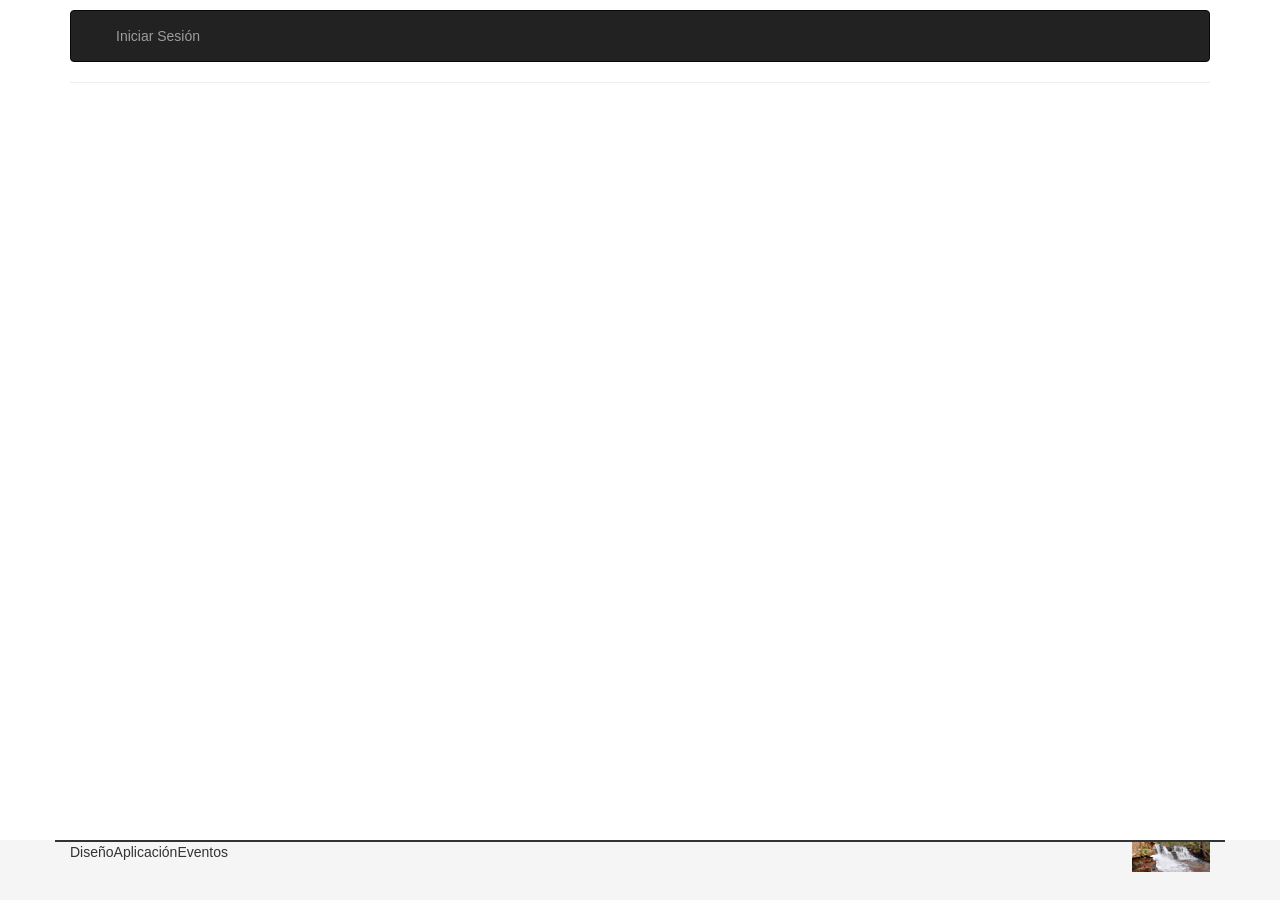
==== static/index.html @ cc59760b "Recovered index.html Added activate_env script for python env" ====
<!DOCTYPE html>
<html ng-app="EventPlanner">
    <head><title>EventPlanner</title>
        <meta charset="UTF-8">
        <meta name="viewport" content="width=device-width, initial-scale=1">
        <link rel="stylesheet" type="text/css" href="css/bootstrap.css">
        <link rel="stylesheet" type="text/css" href="css/bsPerso.css">
        <link rel="stylesheet" href="css/angular/ngDialog.min.css">
        <link rel="stylesheet" href="css/angular/ngDialog-theme-default.min.css">
        <link rel="stylesheet" href="css/angular/ng-table.min.css">
        <link rel="stylesheet" href="css/app/style.css">
        <link rel="shortcut icon" href="img/favicon.ico">
        <meta http-equiv="X-UA-Compatible" content="IE=edge">
        <!--[if lt IE 9]>
        <script src="js/html5shiv.js"></script>
        <script src="js/respond.min.js"></script>
        <![endif]-->
    </head>
<body ng-controller="EventPlannerController_">
    <div class="container">
        <flash:messages class="alert-perso"></flash:messages>
        <div ng-view class="fade"></div>
    </div>
    <footer class="footer">
      <div class="container">
          <div class="row">
              <div class="col-xs-12" style="background-color: #333333; height: 2px;"></div>
          </div>
          <div class="row">
              <div class="col-xs-10 text-inverse" ng-bind="title"></div>
              <div class="col-xs-2" style="text-align: right"><img alt="Logo" src="img/logo.png" height="30" /></div>
          </div>
      </div>
    </footer>
    <!-- LOAD JQUERY -->
    <script src="js/jquery-1.11.2.min.js"></script>
    <script src="js/d3.v3.min.js"></script>

    <!-- LOAD ANGULAR -->
    <script src="js/bootstrap.min.js"></script>
    <script src="js/angular/angular.min.js"></script>
    <script src="js/angular/angular-animate.min.js"></script>
    <script src="js/angular/angular-route.min.js"></script>
    <script src="js/angular/angular-resource.min.js"></script>
    <script src="js/jquery.layout-latest.min.js"></script>
    <script src="js/jquery-ui.min.js"></script>
    <script src="js/angular/ng-flash.js"></script>
    <!-- LOAD APP -->
    <script src="js/app/app.js"></script>
    <script src="js/app/EventPlanner/EventPlannerService.js"></script>
    <script src="js/app/EventPlanner/EventPlannerController.js"></script>


</body>
</html>
---- static/css/bsPerso.css ----
.text-perso {
  color: #99cc33;//#31708f;
}
a.text-perso:hover {
  color: #99cc99;//#245269;
}
.bg-perso {
  background-color: #d9edf7;
}
a.bg-perso:hover {
  background-color: #afd9ee;
}
.btn-perso {
  color: #fff;
  background-color: #669933;//#5bc0de;
  border-color: #669933;//#46b8da;
}
.btn-perso:hover,
.btn-perso:focus,
.btn-perso.focus,
.btn-perso:active,
.btn-perso.active,
.open > .dropdown-toggle.btn-perso {
  color: #fff;
  background-color: #557722;//#31b0d5;
  border-color: #336633;//#269abc;
}
.btn-perso:active,
.btn-perso.active,
.open > .dropdown-toggle.btn-perso {
  background-image: none;
}
.btn-perso.disabled,
.btn-perso[disabled],
fieldset[disabled] .btn-perso,
.btn-perso.disabled:hover,
.btn-perso[disabled]:hover,
fieldset[disabled] .btn-perso:hover,
.btn-perso.disabled:focus,
.btn-perso[disabled]:focus,
fieldset[disabled] .btn-perso:focus,
.btn-perso.disabled.focus,
.btn-perso[disabled].focus,
fieldset[disabled] .btn-perso.focus,
.btn-perso.disabled:active,
.btn-perso[disabled]:active,
fieldset[disabled] .btn-perso:active,
.btn-perso.disabled.active,
.btn-perso[disabled].active,
fieldset[disabled] .btn-perso.active {
  background-color: #5bc0de;
  border-color: #46b8da;
}
.btn-perso .badge {
  color: #5bc0de;
  background-color: #fff;
}
.label-perso {
  background-color: #5bc0de;
}
.label-perso[href]:hover,
.label-perso[href]:focus {
  background-color: #31b0d5;
}
.alert-perso {
  color: #775511;//#31708f;
  background-color: #FFCC33;//#d9edf7;
  border-color: #FFCC33;//#bce8f1;
}
.alert-perso hr {
  border-top-color: #a6e1ec;
}
.alert-perso .alert-link {
  color: #99cc99;//#245269;
}
.progress-bar-perso {
  background-color: #5bc0de;
}
.progress-striped .progress-bar-perso {
  background-image: -webkit-linear-gradient(45deg, rgba(255, 255, 255, .15) 25%, transparent 25%, transparent 50%, rgba(255, 255, 255, .15) 50%, rgba(255, 255, 255, .15) 75%, transparent 75%, transparent);
  background-image:      -o-linear-gradient(45deg, rgba(255, 255, 255, .15) 25%, transparent 25%, transparent 50%, rgba(255, 255, 255, .15) 50%, rgba(255, 255, 255, .15) 75%, transparent 75%, transparent);
  background-image:         linear-gradient(45deg, rgba(255, 255, 255, .15) 25%, transparent 25%, transparent 50%, rgba(255, 255, 255, .15) 50%, rgba(255, 255, 255, .15) 75%, transparent 75%, transparent);
}
.list-group-item-perso {
  color: #99CC33;//#31708f
  background-color: #d9edf7;
}
a.list-group-item-perso {
  color: #99CC33;//#31708f;
}
a.list-group-item-perso .list-group-item-heading {
  color: inherit;
}
a.list-group-item-perso:hover,
a.list-group-item-perso:focus {
  color: #99CC33;//#31708f;
  background-color: #c4e3f3;
}
a.list-group-item-perso.active,
a.list-group-item-perso.active:hover,
a.list-group-item-perso.active:focus {
  color: #fff;
  background-color: #99CC33;//#31708f;
  border-color: #99CC33;//#31708f;
}

.panel-perso {
  border-color: #bce8f1;
}
.panel-perso > .panel-heading {
  color: #99CC33;//#31708f;
  background-color: #d9edf7;
  border-color: #bce8f1;
}
.panel-perso > .panel-heading + .panel-collapse > .panel-body {
  border-top-color: #bce8f1;
}
.panel-perso > .panel-heading .badge {
  color: #d9edf7;
  background-color: #99CC33;//#31708f;
}
.panel-perso > .panel-footer + .panel-collapse > .panel-body {
  border-bottom-color: #bce8f1;
}

html {
  position: relative;
  min-height: 100%;
}
body {
  /* Margin bottom by footer height */
  margin-bottom: 60px;
}
.footer {
  position: absolute;
  bottom: 0;
  width: 100%;
  /* Set the fixed height of the footer here */
  height: 60px;
  background-color: #f5f5f5;
}

.text-inverse {
  color: #333;
}
---- static/css/angular/ngDialog.min.css ----
/*! ng-dialog - v0.2.2 (https://github.com/likeastore/ngDialog) */

@-webkit-keyframes ngdialog-fadeout{0%{opacity:1}100%{opacity:0}}@keyframes ngdialog-fadeout{0%{opacity:1}100%{opacity:0}}@-webkit-keyframes ngdialog-fadein{0%{opacity:0}100%{opacity:1}}@keyframes ngdialog-fadein{0%{opacity:0}100%{opacity:1}}.ngdialog,.ngdialog *,.ngdialog :after,.ngdialog :before{-webkit-box-sizing:border-box;-moz-box-sizing:border-box;box-sizing:border-box}.ngdialog{position:fixed;overflow:auto;-webkit-overflow-scrolling:touch;z-index:10000;top:0;right:0;bottom:0;left:0}.ngdialog-overlay{position:fixed;background:rgba(0,0,0,.4);top:0;right:0;bottom:0;left:0;height:20000px;-webkit-backface-visibility:hidden;-webkit-animation:ngdialog-fadein .5s;animation:ngdialog-fadein .5s}.ngdialog.ngdialog-closing .ngdialog-overlay{-webkit-backface-visibility:hidden;-webkit-animation:ngdialog-fadeout .5s;animation:ngdialog-fadeout .5s}.ngdialog-content{background:#fff;-webkit-backface-visibility:hidden;-webkit-animation:ngdialog-fadein .5s;animation:ngdialog-fadein .5s}.ngdialog.ngdialog-closing .ngdialog-content{-webkit-backface-visibility:hidden;-webkit-animation:ngdialog-fadeout .5s;animation:ngdialog-fadeout .5s}.ngdialog-close:before{font-family:Helvetica,Arial,sans-serif;content:'\00D7';cursor:pointer}body.ngdialog-open{overflow:hidden}
---- static/css/angular/ngDialog-theme-default.min.css ----
/*! ng-dialog - v0.2.2 (https://github.com/likeastore/ngDialog) */

@-webkit-keyframes ngdialog-flyin{0%{opacity:0;-webkit-transform:translateY(-40px);transform:translateY(-40px)}100%{opacity:1;-webkit-transform:translateY(0);transform:translateY(0)}}@keyframes ngdialog-flyin{0%{opacity:0;-webkit-transform:translateY(-40px);-ms-transform:translateY(-40px);transform:translateY(-40px)}100%{opacity:1;-webkit-transform:translateY(0);-ms-transform:translateY(0);transform:translateY(0)}}@-webkit-keyframes ngdialog-flyout{0%{opacity:1;-webkit-transform:translateY(0);transform:translateY(0)}100%{opacity:0;-webkit-transform:translateY(-40px);transform:translateY(-40px)}}@keyframes ngdialog-flyout{0%{opacity:1;-webkit-transform:translateY(0);-ms-transform:translateY(0);transform:translateY(0)}100%{opacity:0;-webkit-transform:translateY(-40px);-ms-transform:translateY(-40px);transform:translateY(-40px)}}.ngdialog.ngdialog-theme-default{padding-bottom:160px;padding-top:160px}.ngdialog.ngdialog-theme-default.ngdialog-closing .ngdialog-content{-webkit-animation:ngdialog-flyout .5s;animation:ngdialog-flyout .5s}.ngdialog.ngdialog-theme-default .ngdialog-content{-webkit-animation:ngdialog-flyin .5s;animation:ngdialog-flyin .5s;background:#f0f0f0;border-radius:5px;color:#444;font-family:Helvetica,sans-serif;font-size:1.1em;line-height:1.5em;margin:0 auto;max-width:100%;padding:1em;position:relative;width:450px}.ngdialog.ngdialog-theme-default .ngdialog-close{border-radius:5px;cursor:pointer;position:absolute;right:0;top:0}.ngdialog.ngdialog-theme-default .ngdialog-close:before{background:0 0;border-radius:3px;color:#bbb;content:'\00D7';font-size:26px;font-weight:400;height:30px;line-height:26px;position:absolute;right:3px;text-align:center;top:3px;width:30px}.ngdialog.ngdialog-theme-default .ngdialog-close:active:before,.ngdialog.ngdialog-theme-default .ngdialog-close:hover:before{color:#777}.ngdialog.ngdialog-theme-default .ngdialog-message{margin-bottom:.5em}.ngdialog.ngdialog-theme-default .ngdialog-input{margin-bottom:1em}.ngdialog.ngdialog-theme-default .ngdialog-input input[type=email],.ngdialog.ngdialog-theme-default .ngdialog-input input[type=password],.ngdialog.ngdialog-theme-default .ngdialog-input input[type=text],.ngdialog.ngdialog-theme-default .ngdialog-input input[type=url],.ngdialog.ngdialog-theme-default .ngdialog-input textarea{background:#fff;border:0;border-radius:3px;font-family:inherit;font-size:inherit;font-weight:inherit;margin:0 0 .25em;min-height:2.5em;padding:.25em .67em;width:100%}.ngdialog.ngdialog-theme-default .ngdialog-input input[type=email]:focus,.ngdialog.ngdialog-theme-default .ngdialog-input input[type=password]:focus,.ngdialog.ngdialog-theme-default .ngdialog-input input[type=text]:focus,.ngdialog.ngdialog-theme-default .ngdialog-input input[type=url]:focus,.ngdialog.ngdialog-theme-default .ngdialog-input textarea:focus{-webkit-box-shadow:inset 0 0 0 2px #8dbdf1;box-shadow:inset 0 0 0 2px #8dbdf1;outline:0}.ngdialog.ngdialog-theme-default .ngdialog-buttons{*zoom:1}.ngdialog.ngdialog-theme-default .ngdialog-buttons:after{content:'';display:table;clear:both}.ngdialog.ngdialog-theme-default .ngdialog-button{border:0;border-radius:3px;cursor:pointer;float:right;font-family:inherit;font-size:.8em;letter-spacing:.1em;line-height:1em;margin:0 0 0 .5em;padding:.75em 2em;text-transform:uppercase}.ngdialog.ngdialog-theme-default .ngdialog-button:focus{-webkit-animation:ngdialog-pulse 1.1s infinite;animation:ngdialog-pulse 1.1s infinite;outline:0}@media (max-width:568px){.ngdialog.ngdialog-theme-default .ngdialog-button:focus{-webkit-animation:none;animation:none}}.ngdialog.ngdialog-theme-default .ngdialog-button.ngdialog-button-primary{background:#3288e6;color:#fff}.ngdialog.ngdialog-theme-default .ngdialog-button.ngdialog-button-secondary{background:#e0e0e0;color:#777}
---- static/css/angular/ng-table.min.css ----
/*! ngTable v0.3.2 by Vitalii Savchuk(esvit666@gmail.com) - https://github.com/esvit/ng-table - New BSD License */

.ng-table th{text-align:center;-webkit-touch-callout:none;-webkit-user-select:none;-khtml-user-select:none;-moz-user-select:none;-ms-user-select:none;user-select:none}.ng-table th.sortable{cursor:pointer}.ng-table th.sortable div{padding-right:18px;position:relative}.ng-table th.sortable div:after,.ng-table th.sortable div:before{content:"";border-width:0 4px 4px;border-style:solid;border-color:#000 transparent;visibility:visible;right:8px;top:50%;position:absolute;opacity:.3;margin-top:-4px}.ng-table th.sortable div:before{margin-top:2px;border-bottom:0;border-left:4px solid transparent;border-right:4px solid transparent;border-top:4px solid #000}.ng-table th.sortable div:hover:after,.ng-table th.sortable div:hover:before{opacity:1;visibility:visible}.ng-table th.sortable.sort-desc,.ng-table th.sortable.sort-asc{background-color:rgba(141,192,219,.25);text-shadow:0 1px 1px rgba(255,255,255,.75)}.ng-table th.sortable.sort-desc div:after,.ng-table th.sortable.sort-asc div:after{margin-top:-2px}.ng-table th.sortable.sort-desc div:before,.ng-table th.sortable.sort-asc div:before{visibility:hidden}.ng-table th.sortable.sort-asc div:after,.ng-table th.sortable.sort-asc div:hover:after{visibility:visible;filter:alpha(opacity=60);-khtml-opacity:.6;-moz-opacity:.6;opacity:.6}.ng-table th.sortable.sort-desc div:after{border-bottom:0;border-left:4px solid transparent;border-right:4px solid transparent;border-top:4px solid #000;visibility:visible;-webkit-box-shadow:none;-moz-box-shadow:none;box-shadow:none;filter:alpha(opacity=60);-khtml-opacity:.6;-moz-opacity:.6;opacity:.6}.ng-table th.filter .input-filter{margin:0;display:block;width:100%;min-height:30px;-webkit-box-sizing:border-box;-moz-box-sizing:border-box;box-sizing:border-box}.ng-table+.pagination{margin-top:0}@media only screen and (max-width:800px){.ng-table-responsive{border-bottom:1px solid #999}.ng-table-responsive tr{border-top:1px solid #999;border-left:1px solid #999;border-right:1px solid #999}.ng-table-responsive td:before{position:absolute;padding:8px;left:0;top:0;width:50%;white-space:nowrap;text-align:left;font-weight:700}.ng-table-responsive thead tr th{text-align:left}.ng-table-responsive thead tr.ng-table-filters th{padding:0}.ng-table-responsive thead tr.ng-table-filters th form>div{padding:8px}.ng-table-responsive td{border:0;border-bottom:1px solid #eee;position:relative;padding-left:50%;white-space:normal;text-align:left}.ng-table-responsive td:before{content:attr(data-title-text)}.ng-table-responsive,.ng-table-responsive thead,.ng-table-responsive tbody,.ng-table-responsive th,.ng-table-responsive td,.ng-table-responsive tr{display:block}}
---- static/css/app/style.css ----
/*style.css*/
.gridStyle { border: 1px solid rgb(212,212,212) }

.fade {
    top: 0;
    left: 0;
    right: 0;
    height: 100%;
    opacity: 1;
}
.fade.ng-enter,
.fade.ng-leave {
    -webkit-transition: all 1s ease;
    -moz-transition: all 1s ease;
    -o-transition: all 1s ease;
    transition: all 1s ease;
}
.fade.ng-enter {
    opacity: 0;
}
.fade.ng-enter-active {
    opacity: 1;
}
.fade.ng-leave {
    opacity: 1;
}
.fade.ng-leave-active {
    opacity: 0;
}
.ta-editor {
  min-height: 300px;
  height: auto;
  overflow: auto;
  font-family: inherit;
  font-size: 100%;
}
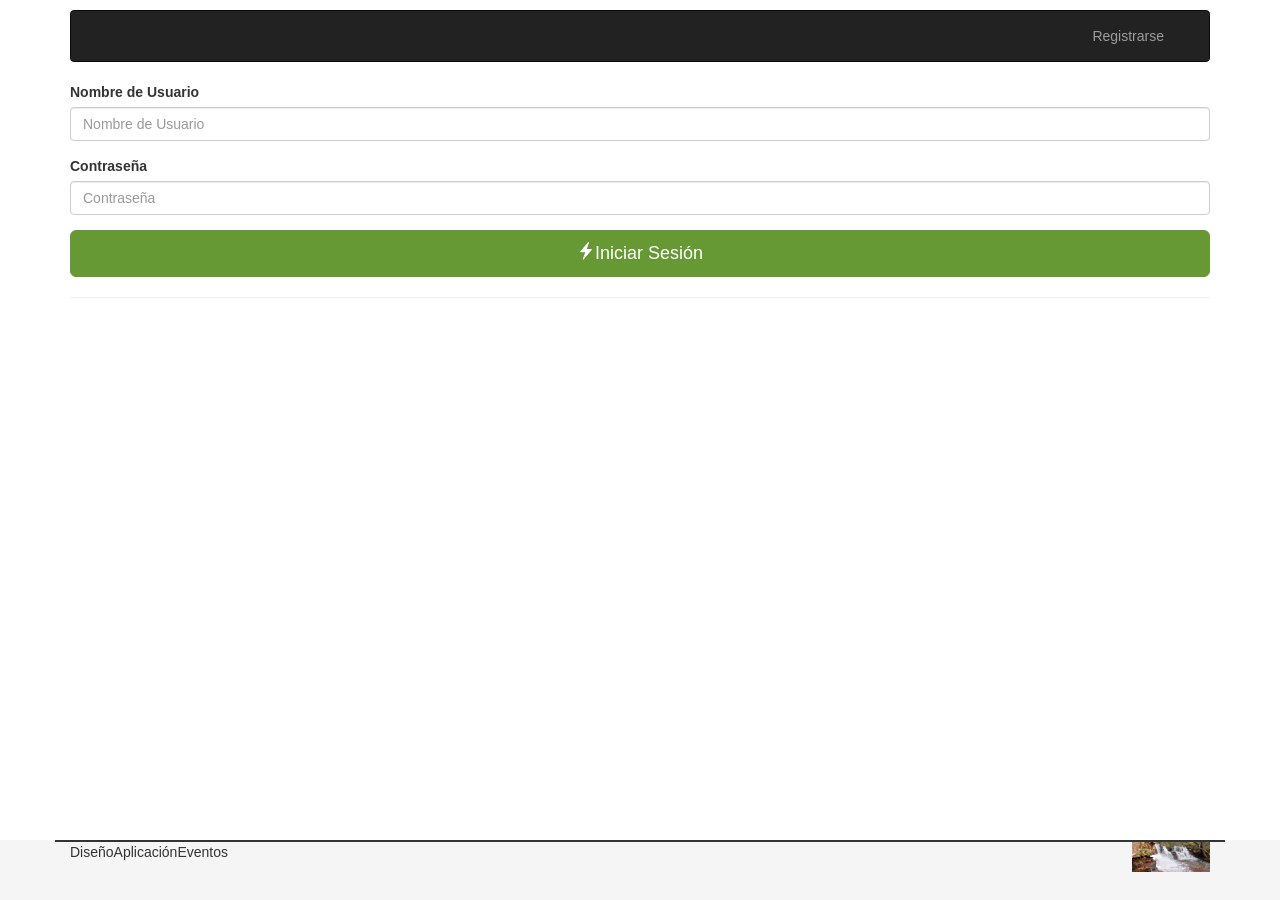
==== commit 61ad360d: "Made user creation action Made user login action (without security nor encryption) Need to fix the r" ====
--- a/static/index.html
+++ b/static/index.html
@@ -12,8 +12,8 @@
         <link rel="shortcut icon" href="img/favicon.ico">
         <meta http-equiv="X-UA-Compatible" content="IE=edge">
         <!--[if lt IE 9]>
-        <script src="js/html5shiv.js"></script>
-        <script src="js/respond.min.js"></script>
+            <script src="js/html5shiv.js"></script>
+            <script src="js/respond.min.js"></script>
         <![endif]-->
     </head>
 <body ng-controller="EventPlannerController_">
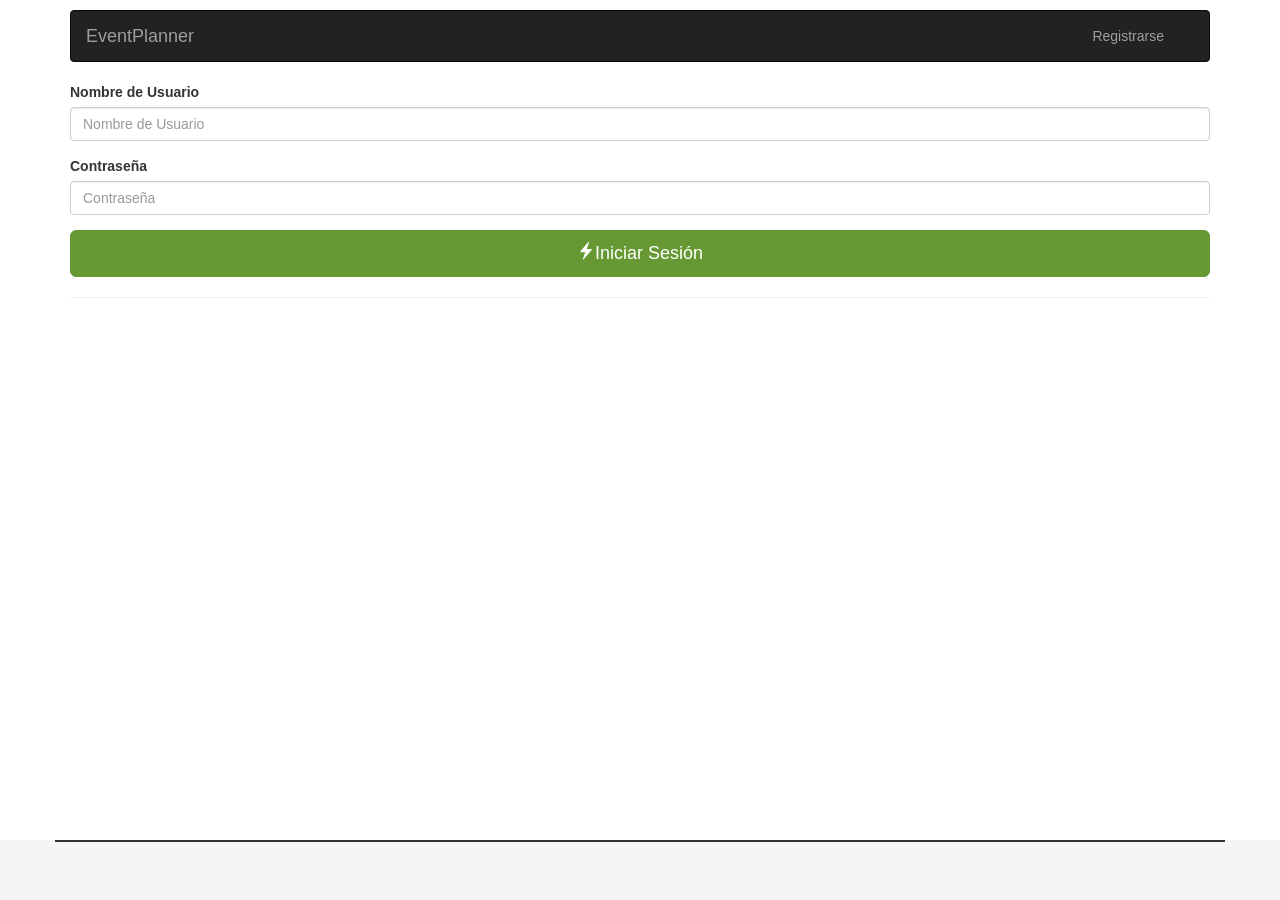
==== commit 03b67e3c: "Brand en navbar de todos Delete de evento OK Quitadas imagenes horribles footer" ====
--- a/static/index.html
+++ b/static/index.html
@@ -18,17 +18,14 @@
     </head>
 <body ng-controller="EventPlannerController_">
     <div class="container">
-        <flash:messages class="alert-perso"></flash:messages>
-        <div ng-view class="fade"></div>
+        <flash:messages class="alert-info"></flash:messages>
+        <!-- Here the templates will be rendered -->
+        <div ng-view></div>
     </div>
     <footer class="footer">
       <div class="container">
           <div class="row">
               <div class="col-xs-12" style="background-color: #333333; height: 2px;"></div>
-          </div>
-          <div class="row">
-              <div class="col-xs-10 text-inverse" ng-bind="title"></div>
-              <div class="col-xs-2" style="text-align: right"><img alt="Logo" src="img/logo.png" height="30" /></div>
           </div>
       </div>
     </footer>
@@ -49,6 +46,8 @@
     <script src="js/app/app.js"></script>
     <script src="js/app/EventPlanner/EventPlannerService.js"></script>
     <script src="js/app/EventPlanner/EventPlannerController.js"></script>
+    <script src="js/app/EventPlanner/user/UserController.js"></script>
+    <script src="js/app/EventPlanner/event/EventController.js"></script>
 
 
 </body>
--- a/static/css/app/style.css
+++ b/static/css/app/style.css
@@ -34,3 +34,7 @@
   font-family: inherit;
   font-size: 100%;
 }
+
+a {
+    cursor: pointer; 
+}
